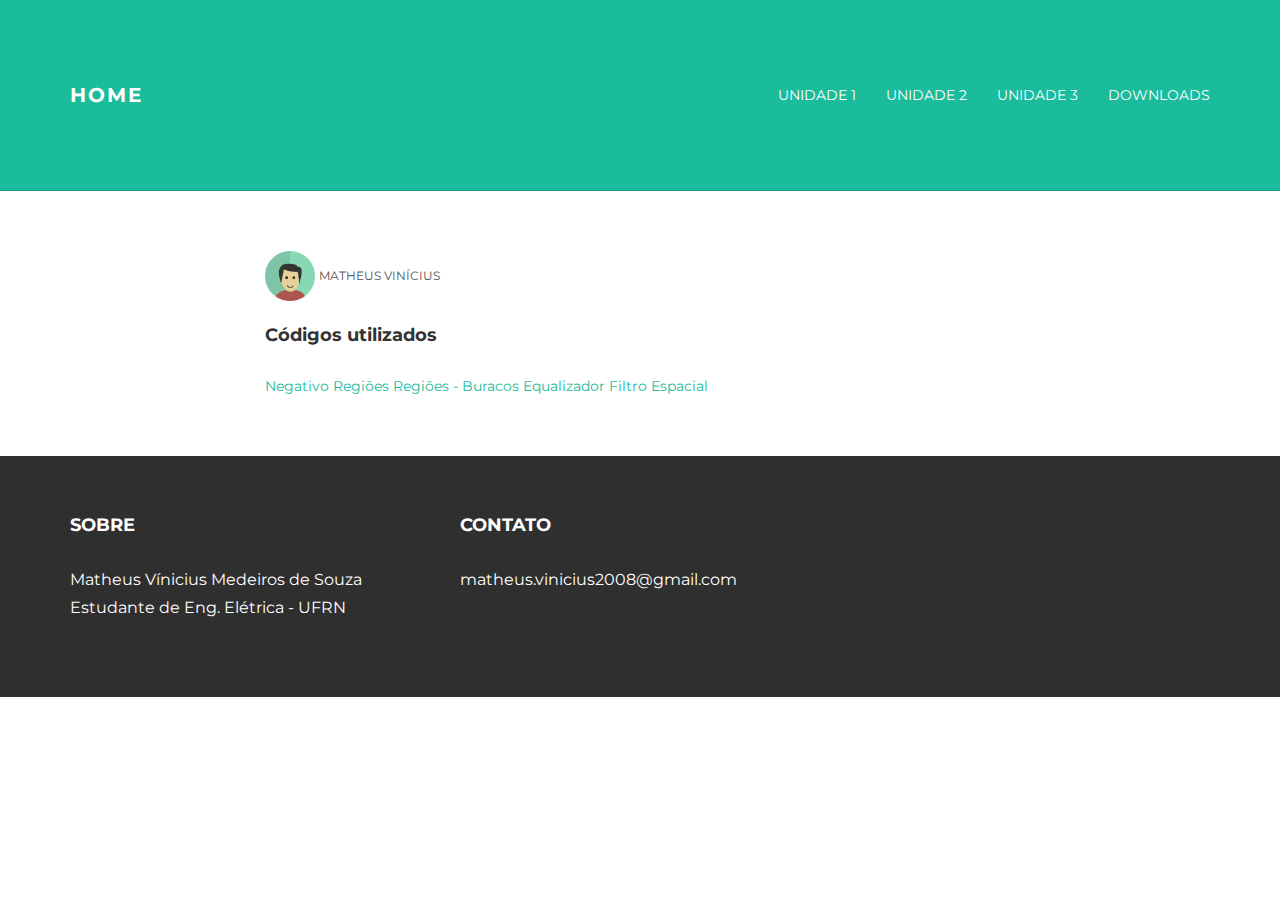
==== down.html @ 1a155b43 "Update down.html" ====
<!DOCTYPE html>
<html lang="pt">
  <head>
    <meta charset="utf-8">
    <meta http-equiv="X-UA-Compatible" content="IE=edge">
    <meta name="viewport" content="width=device-width, initial-scale=1.0">
    <meta name="description" content="">
    <meta name="author" content="">
    <link rel="shortcut icon" href="../../docs-assets/ico/favicon.png">

    <title>Matheus - PDI</title>

    <!-- Bootstrap core CSS -->
    <link href="assets/css/bootstrap.css" rel="stylesheet">


    <!-- Custom styles for this template -->
    <link href="assets/css/main.css" rel="stylesheet">

    <script src="https://code.jquery.com/jquery-1.10.2.min.js"></script>

    <!-- HTML5 shim and Respond.js IE8 support of HTML5 elements and media queries -->
    <!--[if lt IE 9]>
      <script src="https://oss.maxcdn.com/libs/html5shiv/3.7.0/html5shiv.js"></script>
      <script src="https://oss.maxcdn.com/libs/respond.js/1.3.0/respond.min.js"></script>
    <![endif]-->
  </head>

  <body>

    <!-- Static navbar -->
    <div class="navbar navbar-inverse navbar-static-top">
      <div class="container">
        <div class="navbar-header">
          <button type="button" class="navbar-toggle" data-toggle="collapse" data-target=".navbar-collapse">
            <span class="icon-bar"></span>
            <span class="icon-bar"></span>
            <span class="icon-bar"></span>
          </button>
          <a class="navbar-brand" href="index.html">HOME</a>
        </div>
        <div class="navbar-collapse collapse">
          <ul class="nav navbar-nav navbar-right">
            <li><a href="u1.html">Unidade 1</a></li>
            <li><a href="u2.html">Unidade 2</a></li>
            <li><a href="u3.html">Unidade 3</a></li>
            <li><a href="down.html">Downloads</a></li>
          </ul>
        </div><!--/.nav-collapse -->
      </div>
    </div>

	
	<!-- +++++ Post +++++ -->
	<div id="white">
	    <div class="container">
			<div class="row">
				<div class="col-lg-8 col-lg-offset-2">
					<p><img src="assets/img/user.png" width="50px" height="50px"> <ba>Matheus Vinícius</ba></p>
					<h4>Códigos utilizados</h4>
					<br>
					<a href="assets/down/negativo.cpp" download="negativo.cpp">Negativo</a>
					<a href="assets/down/regions.cpp" download="regions.cpp">Regiões</a>
					<a href="assets/down/labeling.cpp" download="labeling.cpp">Regiões - Buracos</a>
					<a href="assets/down/equalizador.cpp" download="equalizador.cpp">Equalizador</a>
					<a href="assets/down/filtroespacial.cpp" download="filtroespacial.cpp">Filtro Espacial</a>
					
				</div>

			</div><!-- /row -->
	    </div> <!-- /container -->
	</div><!-- /white -->
	
	
	
	
	<!-- +++++ Footer Section +++++ -->
	
	<div id="footer">
		<div class="container">
			<div class="row">
				<div class="col-lg-4">
					<h4>Sobre</h4>
					<p>
						Matheus Vínicius Medeiros de Souza<br/>
						Estudante de Eng. Elétrica - UFRN <br/>
					</p>
				</div><!-- /col-lg-4 -->
				
				<div class="col-lg-4">
					<h4>Contato</h4>
					<p>
						matheus.vinicius2008@gmail.com
					</p>
				</div><!-- /col-lg-4 -->
			</div>
		
		</div>
	</div>
	

    <!-- Bootstrap core JavaScript
    ================================================== -->
    <!-- Placed at the end of the document so the pages load faster -->
    <script src="assets/js/bootstrap.min.js"></script>
  </body>
</html>
---- assets/css/main.css ----
/*
 * Author: Carlos Alvarez
 * URL: http://alvarez.is
 *
 * Project Name: STANLEY - Free Bootstrap 3 Theme
 * Version: 1.0
 * URL: http://blacktie.co
 */

@import url(http://fonts.googleapis.com/css?family=Montserrat:400,700);

body {
  	background-color: #ffffff;
  	font-family: 'Montserrat', sans-serif;
    font-weight: 400;
    font-size: 14px;
    color: #555;

    -webkit-font-smoothing: antialiased;
    -webkit-overflow-scrolling: touch;
}

/* Titles */
h1, h2, h3, h4, h5, h6 {
	font-family: 'Montserrat', sans-serif;
    font-weight: 700;
    color: #333;
}

h1 {
	font-size: 35px;
	margin-top: 30px;
	margin-bottom: 30px;
}



/* Paragraph & Typographic */
p {
    line-height: 28px;
    margin-bottom: 25px;
    font-size: 16px;
}

.centered {
    text-align: center;
}

/* Links */
a {
    color: #1abc9c;
    word-wrap: break-word;

    -webkit-transition: color 0.1s ease-in, background 0.1s ease-in;
    -moz-transition: color 0.1s ease-in, background 0.1s ease-in;
    -ms-transition: color 0.1s ease-in, background 0.1s ease-in;
    -o-transition: color 0.1s ease-in, background 0.1s ease-in;
    transition: color 0.1s ease-in, background 0.1s ease-in;
}

a:hover,
a:focus {
    color: #7b7b7b;
    text-decoration: none;
    outline: 0;
}

a:before,
a:after {
    -webkit-transition: color 0.1s ease-in, background 0.1s ease-in;
    -moz-transition: color 0.1s ease-in, background 0.1s ease-in;
    -ms-transition: color 0.1s ease-in, background 0.1s ease-in;
    -o-transition: color 0.1s ease-in, background 0.1s ease-in;
    transition: color 0.1s ease-in, background 0.1s ease-in;
}

 hr {
    display: block;
    height: 1px;
    border: 0;
    border-top: 1px solid #ccc;
    margin: 1em 0;
    padding: 0;
}


.navbar {
	text-transform: uppercase;
	margin-bottom: 0px;
}

.navbar-inverse {
	padding-bottom: 70px;
	padding-top: 70px;
}

.navbar-inverse {
	background-color: #1abc9c;
	border-color: #16a085;
}

.navbar-inverse .navbar-nav > li > a {
	color: white;
}

.navbar-inverse .navbar-nav > li > a:hover {
	color: #222222;
}

.navbar-brand {
	font-weight: 700;
	font-size: 20px;
	letter-spacing: 2px;
}

.navbar-inverse .navbar-brand {
	color: white;
}

.navbar-inverse .navbar-toggle {
	border-color: transparent;
}

.progress-bar-theme {
  background-color: #1abc9c;
}


/* Helpers */

.mt {
	margin-top: 40px;
	margin-bottom: 40px;
}

.pt {
	padding-top: 50px;
	padding-bottom: 50px;
}


/* +++++ WRAP SECTIONS +++++ */

#ww {
	padding-top: 70px;
	padding-bottom: 70px;
	background-color: #f2f2f2;
}


#footer {
	background-color: #2f2f2f;
	padding-top: 50px;
	padding-bottom: 50px; 
}

#footer p {
	color: white;
}

#footer h4 {
	color: white;
	text-transform: uppercase;
	padding-bottom: 20px;
}


/* +++++ Color Wraps / Blog Page +++++ */

#grey {
	padding-top: 60px;
	padding-bottom: 60px;
	background-color: #f2f2f2;
}

#white {
	padding-top: 60px;
	padding-bottom: 60px;
	background-color: #ffffff;
}



/* Blog Date*/
bd {
	font-size: 12px;
	text-transform: uppercase;
	color: #d2d2d2;
	font-weight: 700;
}

/* Blog Author*/
ba {
	font-size: 12px;
	text-transform: uppercase;
}

/* Blog Quote */
.bq {
	font-size: 22px;
	padding-top: 30px;
}

/* Blog Tags */
bt {
	font-size: 12px;
}

/* ================== PORTFOLIO IMAGES HOVER EFFECT ================== */
/* Effects also are controled by hover.zoom.js */
.zoom { 
    display:block; 
    position:relative; 
    overflow:hidden; 
    background:transparent url(../img/loader.gif) no-repeat center;
}


    .zoomOverlay {
        position:absolute;
        top:0; left:0;
        bottom:0; right:0;
        display:none;
        background-image:url(../img/zoom.png);
        background-repeat:no-repeat;
        background-position:center;
    }

.zoom2 {
	opacity: 1;
}

.zoom2:hover {
	opacity: 0.5;
}

/* glyphicon Configuration */

.glyphicon {
	font-size: 40px;
	color: #1abc9c;
}
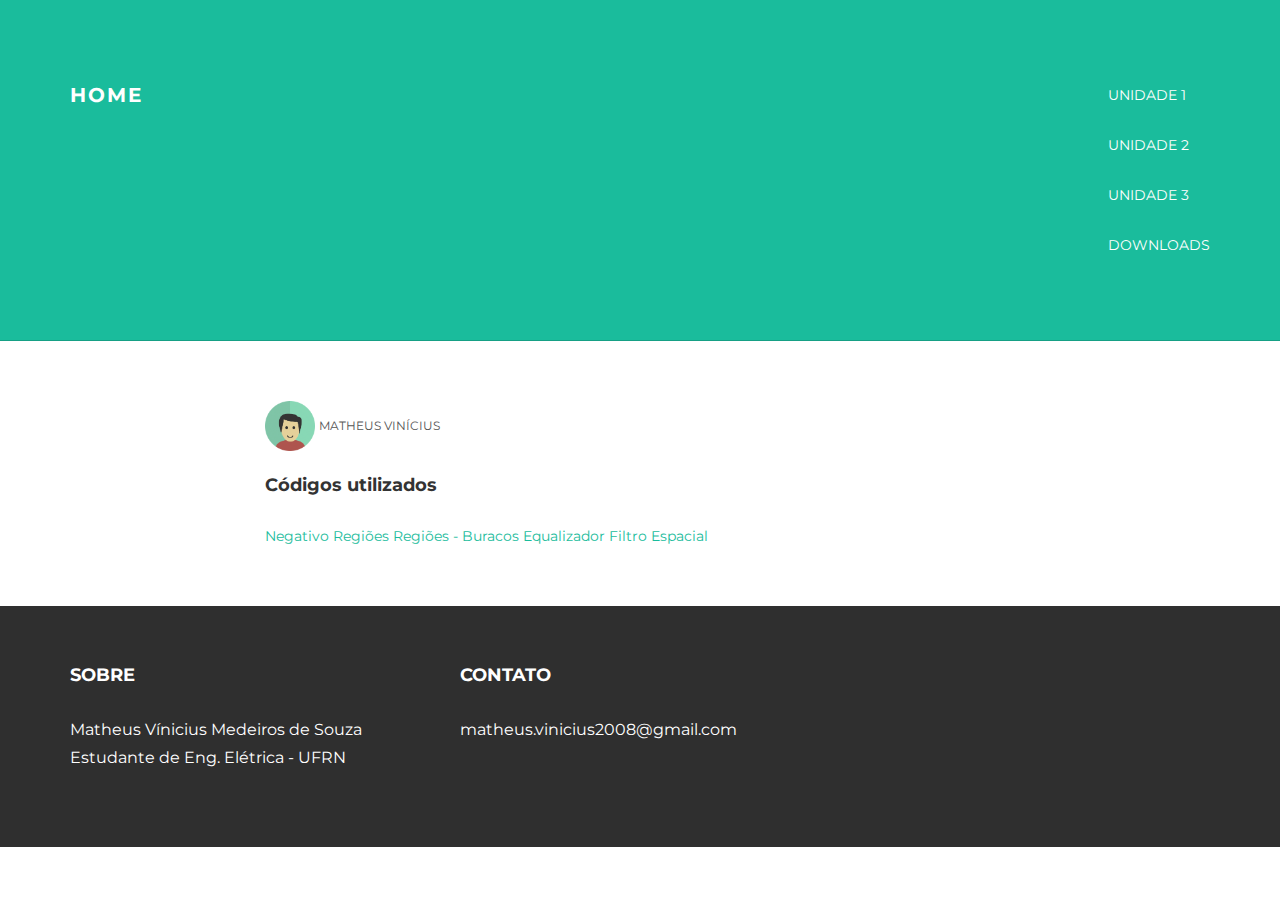
==== commit ac46a225: "Update down.html" ====
--- a/down.html
+++ b/down.html
@@ -41,9 +41,9 @@
         </div>
         <div class="navbar-collapse collapse">
           <ul class="nav navbar-nav navbar-right">
-            <li><a href="u1.html">Unidade 1</a></li>
-            <li><a href="u2.html">Unidade 2</a></li>
-            <li><a href="u3.html">Unidade 3</a></li>
+            <li><a href="u1.html">Unidade 1</a></li><br>
+            <li><a href="u2.html">Unidade 2</a></li><br>
+            <li><a href="u3.html">Unidade 3</a></li><br>
             <li><a href="down.html">Downloads</a></li>
           </ul>
         </div><!--/.nav-collapse -->
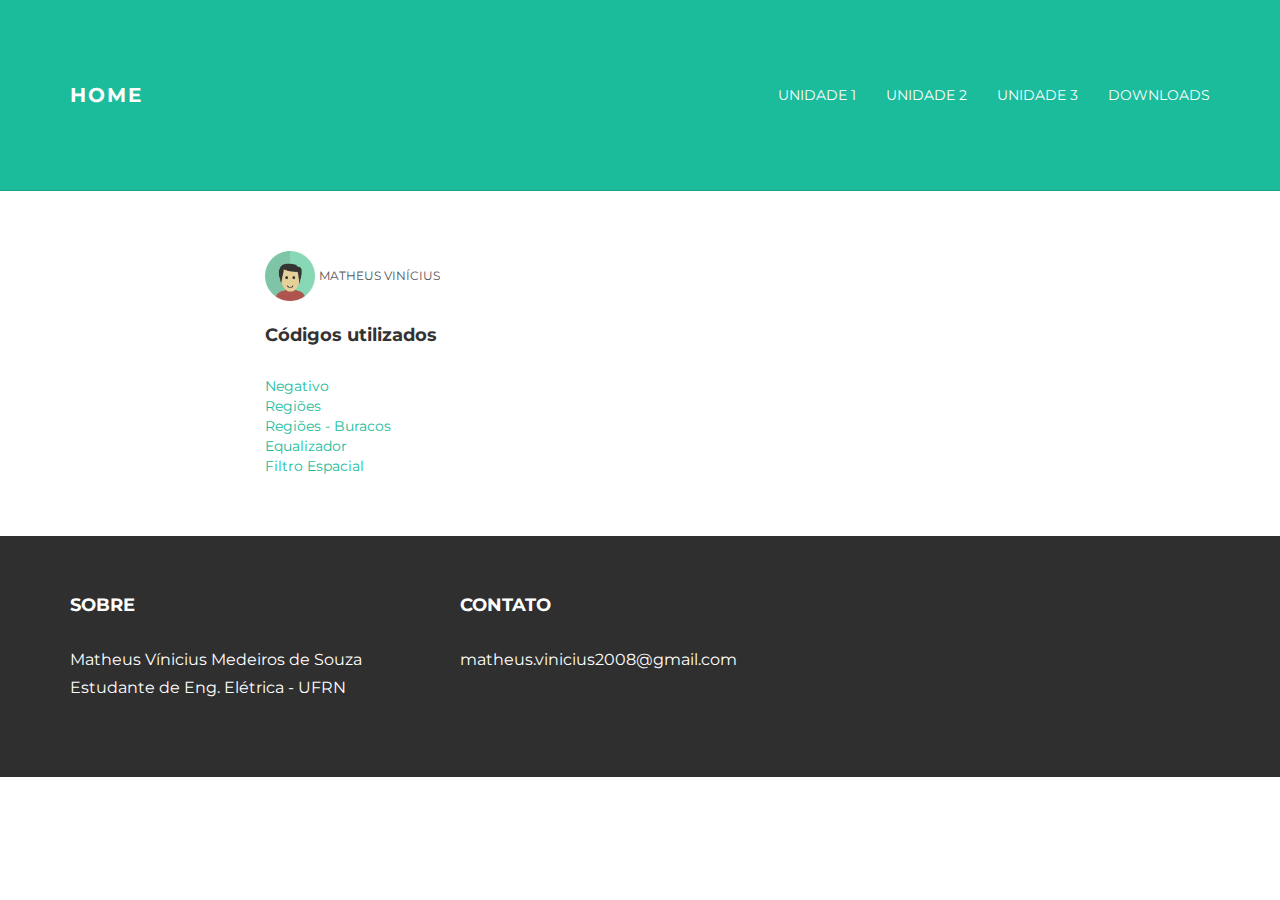
==== commit 03305b60: "Update down.html" ====
--- a/down.html
+++ b/down.html
@@ -41,9 +41,9 @@
         </div>
         <div class="navbar-collapse collapse">
           <ul class="nav navbar-nav navbar-right">
-            <li><a href="u1.html">Unidade 1</a></li><br>
-            <li><a href="u2.html">Unidade 2</a></li><br>
-            <li><a href="u3.html">Unidade 3</a></li><br>
+            <li><a href="u1.html">Unidade 1</a></li>
+            <li><a href="u2.html">Unidade 2</a></li>
+            <li><a href="u3.html">Unidade 3</a></li>
             <li><a href="down.html">Downloads</a></li>
           </ul>
         </div><!--/.nav-collapse -->
@@ -59,10 +59,10 @@
 					<p><img src="assets/img/user.png" width="50px" height="50px"> <ba>Matheus Vinícius</ba></p>
 					<h4>Códigos utilizados</h4>
 					<br>
-					<a href="assets/down/negativo.cpp" download="negativo.cpp">Negativo</a>
-					<a href="assets/down/regions.cpp" download="regions.cpp">Regiões</a>
-					<a href="assets/down/labeling.cpp" download="labeling.cpp">Regiões - Buracos</a>
-					<a href="assets/down/equalizador.cpp" download="equalizador.cpp">Equalizador</a>
+					<a href="assets/down/negativo.cpp" download="negativo.cpp">Negativo</a><br>
+					<a href="assets/down/regions.cpp" download="regions.cpp">Regiões</a><br>
+					<a href="assets/down/labeling.cpp" download="labeling.cpp">Regiões - Buracos</a><br>
+					<a href="assets/down/equalizador.cpp" download="equalizador.cpp">Equalizador</a><br>
 					<a href="assets/down/filtroespacial.cpp" download="filtroespacial.cpp">Filtro Espacial</a>
 					
 				</div>
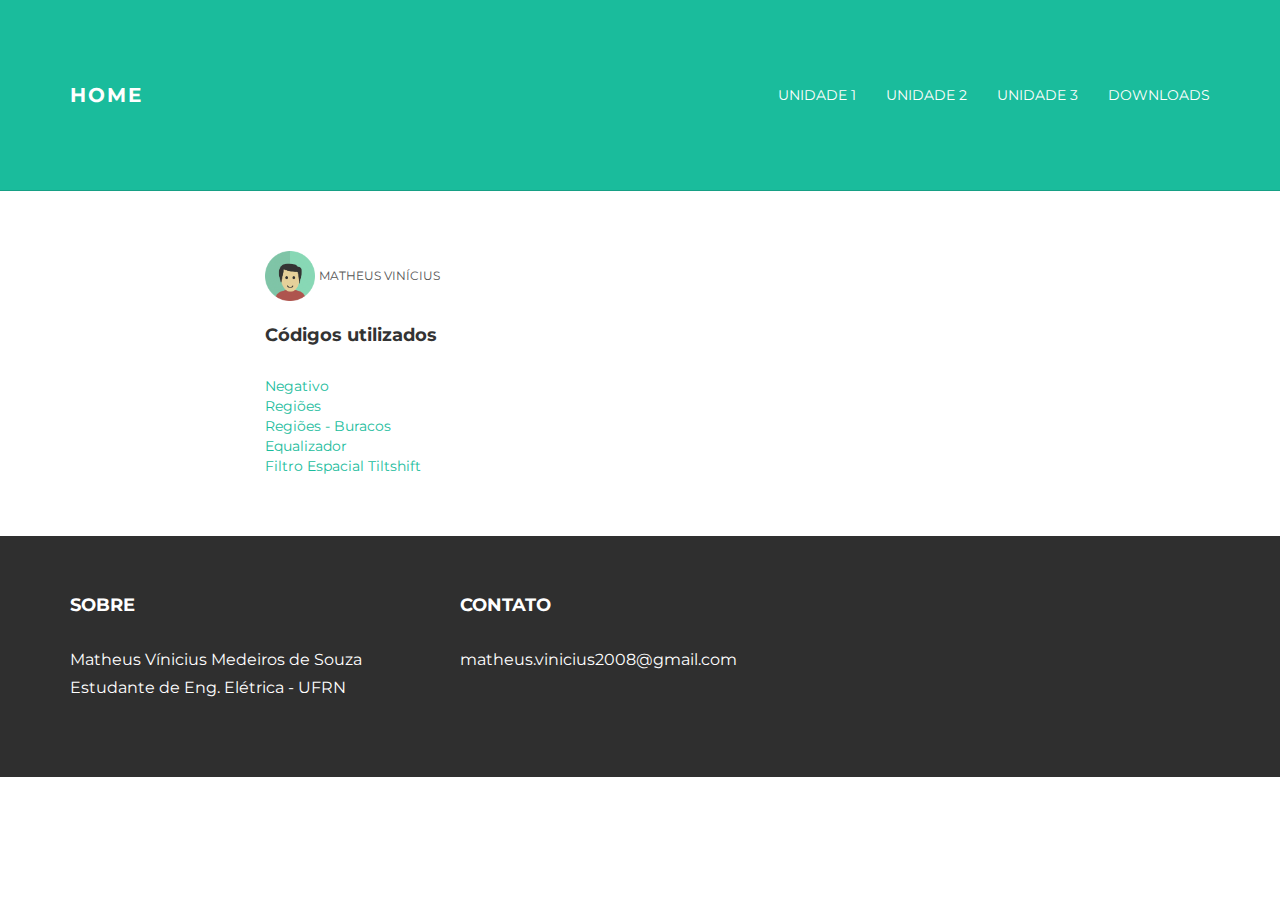
==== commit a449791a: "Update down.html" ====
--- a/down.html
+++ b/down.html
@@ -64,6 +64,7 @@
 					<a href="assets/down/labeling.cpp" download="labeling.cpp">Regiões - Buracos</a><br>
 					<a href="assets/down/equalizador.cpp" download="equalizador.cpp">Equalizador</a><br>
 					<a href="assets/down/filtroespacial.cpp" download="filtroespacial.cpp">Filtro Espacial</a>
+					<a href="assets/down/tiltshift.cpp" download="tiltshift.cpp">Tiltshift</a>
 					
 				</div>
 
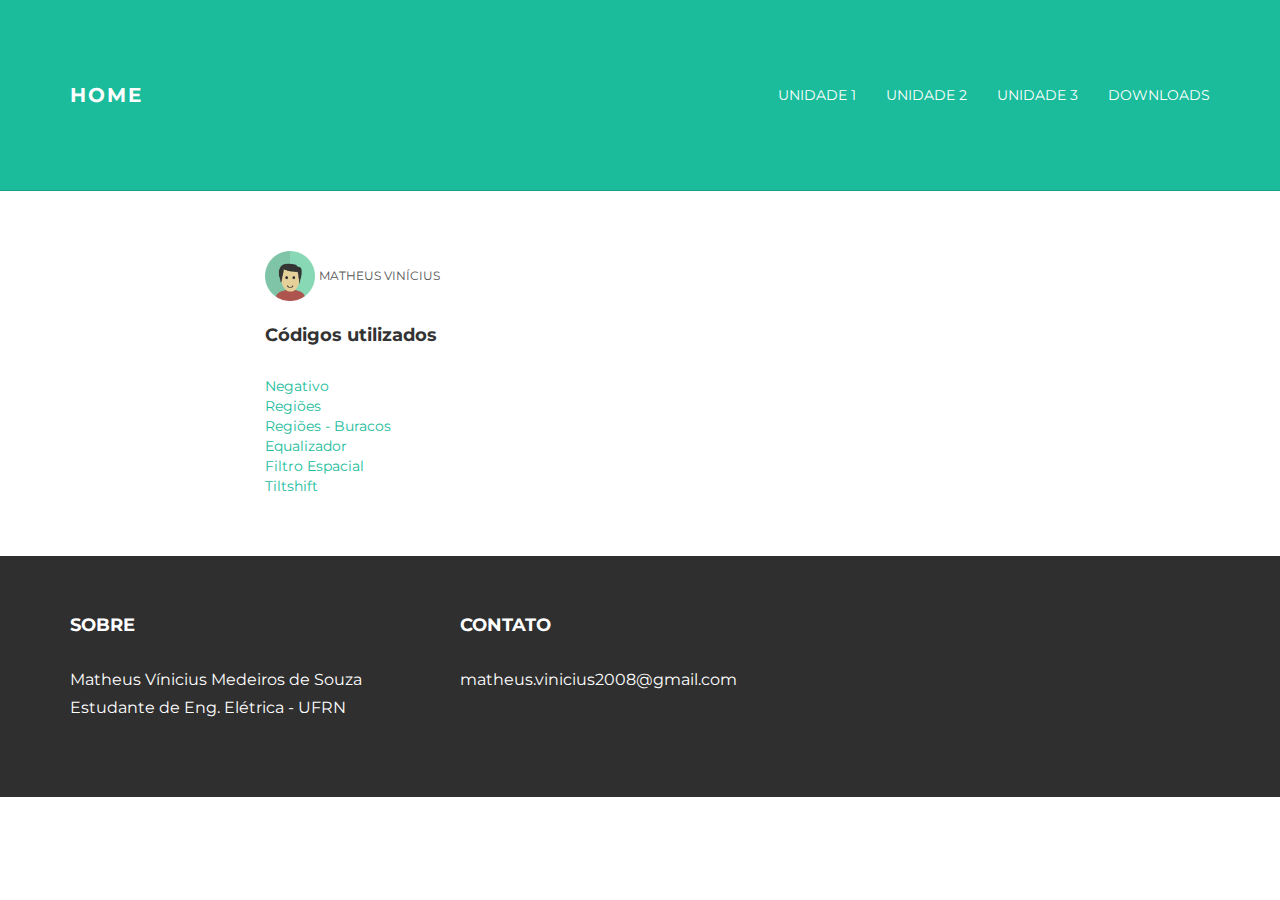
==== commit 77ed4042: "Update down.html" ====
--- a/down.html
+++ b/down.html
@@ -63,7 +63,7 @@
 					<a href="assets/down/regions.cpp" download="regions.cpp">Regiões</a><br>
 					<a href="assets/down/labeling.cpp" download="labeling.cpp">Regiões - Buracos</a><br>
 					<a href="assets/down/equalizador.cpp" download="equalizador.cpp">Equalizador</a><br>
-					<a href="assets/down/filtroespacial.cpp" download="filtroespacial.cpp">Filtro Espacial</a>
+					<a href="assets/down/filtroespacial.cpp" download="filtroespacial.cpp">Filtro Espacial</a><br>
 					<a href="assets/down/tiltshift.cpp" download="tiltshift.cpp">Tiltshift</a>
 					
 				</div>
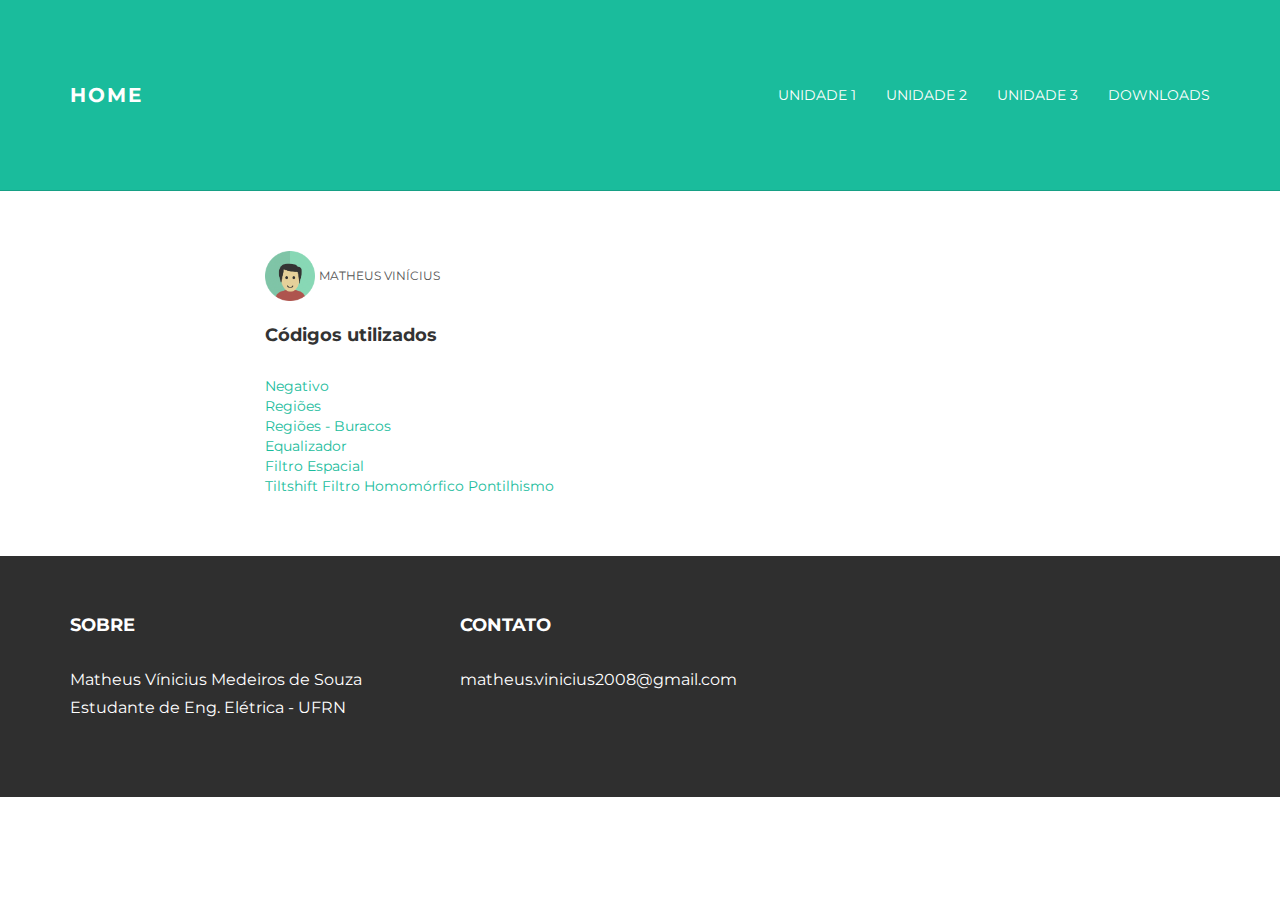
==== commit 07243210: "Update down.html" ====
--- a/down.html
+++ b/down.html
@@ -65,6 +65,8 @@
 					<a href="assets/down/equalizador.cpp" download="equalizador.cpp">Equalizador</a><br>
 					<a href="assets/down/filtroespacial.cpp" download="filtroespacial.cpp">Filtro Espacial</a><br>
 					<a href="assets/down/tiltshift.cpp" download="tiltshift.cpp">Tiltshift</a>
+					<a href="assets/down/tiltshift.cpp" download="tiltshift.cpp">Filtro Homomórfico</a>
+					<a href="assets/down/tiltshift.cpp" download="tiltshift.cpp">Pontilhismo</a>
 					
 				</div>
 
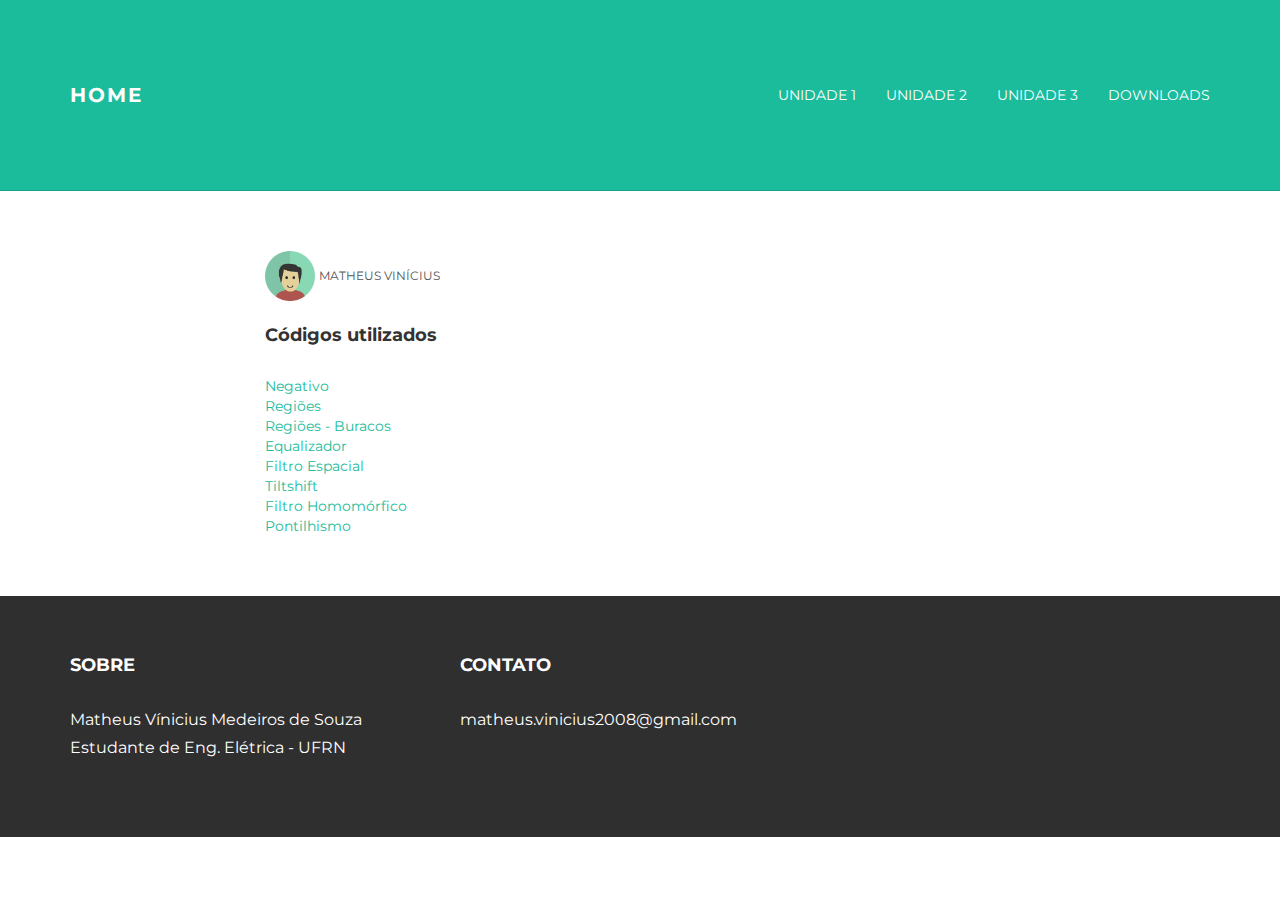
==== commit 5b402b9f: "Update down.html" ====
--- a/down.html
+++ b/down.html
@@ -64,9 +64,9 @@
 					<a href="assets/down/labeling.cpp" download="labeling.cpp">Regiões - Buracos</a><br>
 					<a href="assets/down/equalizador.cpp" download="equalizador.cpp">Equalizador</a><br>
 					<a href="assets/down/filtroespacial.cpp" download="filtroespacial.cpp">Filtro Espacial</a><br>
-					<a href="assets/down/tiltshift.cpp" download="tiltshift.cpp">Tiltshift</a>
-					<a href="assets/down/tiltshift.cpp" download="tiltshift.cpp">Filtro Homomórfico</a>
-					<a href="assets/down/tiltshift.cpp" download="tiltshift.cpp">Pontilhismo</a>
+					<a href="assets/down/tiltshift.cpp" download="tiltshift.cpp">Tiltshift</a><br>
+					<a href="assets/down/tiltshift.cpp" download="freq.cpp">Filtro Homomórfico</a><br>
+					<a href="assets/down/tiltshift.cpp" download="pont.cpp">Pontilhismo</a>
 					
 				</div>
 
